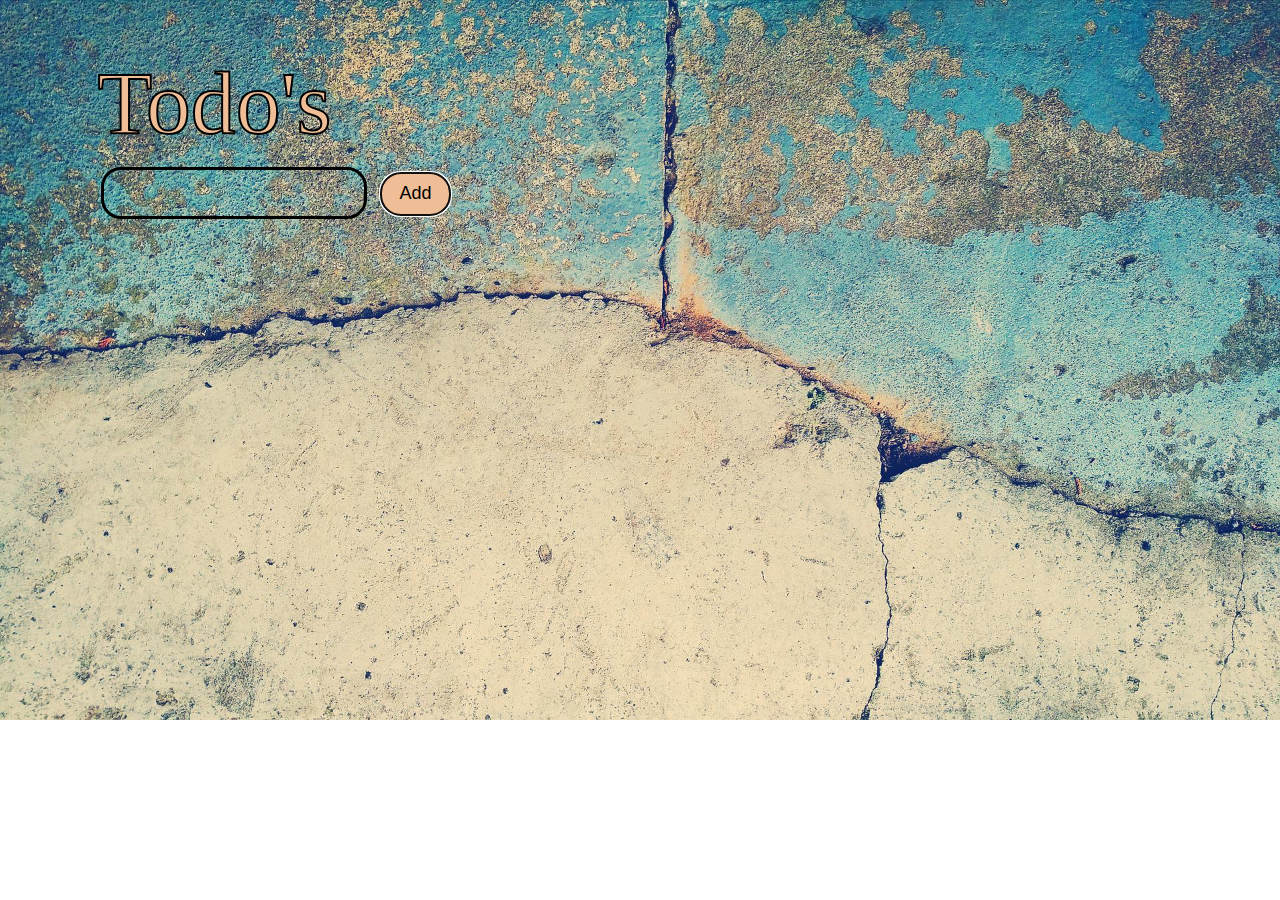
==== Todo/index.html @ 492a28e5 "Add files via upload" ====
<!DOCTYPE html>
<html lang="en">
<head>
    <meta charset="UTF-8">
    <meta http-equiv="X-UA-Compatible" content="IE=edge">
    <meta name="viewport" content="width=device-width, initial-scale=1.0">
    <title>Document</title>
    <link rel="stylesheet" href="./todo.css">
    
</head>
<body>
    <header>Todo's</header>
        <div class="buttonIn">
            <input type="text">
            <button type="button" autofocus onclick="alert('A new Todo was added!')">Add</button>
        </div>
</body>
</html>
---- Todo/todo.css ----
body{
    background-image: url(./designs_and_pics/hd-wallpaper-1850417_1920.jpg);
    background-repeat: no-repeat;
    background-size: cover;
}
header{
   color: rgba(240,190,150,255);
   -webkit-text-stroke-width: 2px;
   -webkit-text-stroke-color: black;
   font-size: 7vw;
   margin-left: 7vw;
   margin-top: 4vw;
}
input{
    border: .25vw solid black;
    background-color: transparent;
    border-radius: 20px;
    width: 20vw;
    height: 3.4vw;
    margin-left: 7.3vw;
    margin-top: 1vw;
    font-size: 2.5vw;
    
}
button{
    position: absolute;
    margin-top: 1.4vw;
    margin-left: 1vw;
    width: 5.5vw;
    height: 3.4vw;
    background-color: rgba(240,190,150,255);
    border-radius: 20px;
    font-size: large;
}
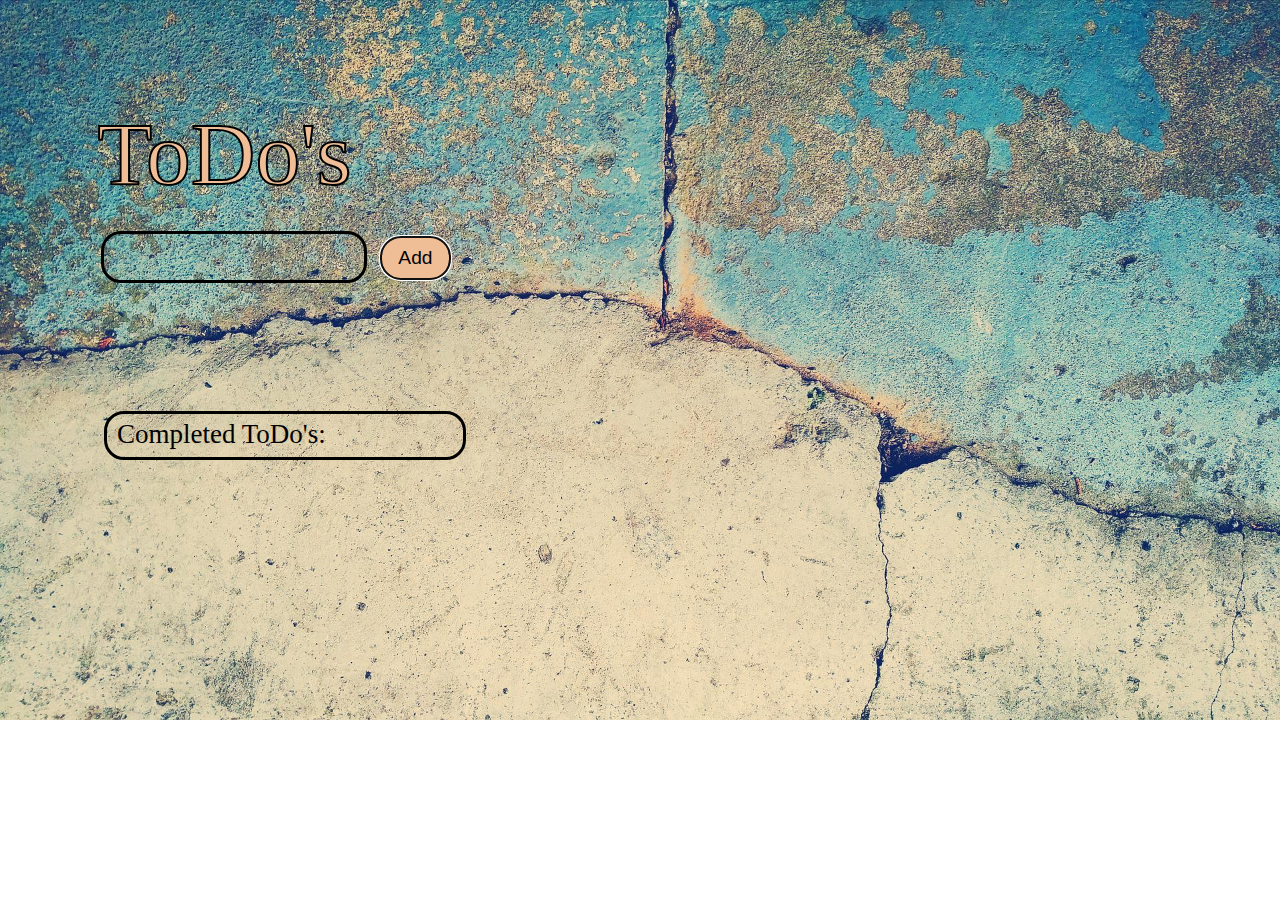
==== commit 85c1be68: "Add files via upload" ====
--- a/Todo/index.html
+++ b/Todo/index.html
@@ -9,10 +9,11 @@
     
 </head>
 <body>
-    <header>Todo's</header>
+    <header>ToDo's</header>
         <div class="buttonIn">
             <input type="text">
             <button type="button" autofocus onclick="alert('A new Todo was added!')">Add</button>
         </div>
+        <div2>Completed ToDo's: </div2>
 </body>
 </html>--- a/Todo/todo.css
+++ b/Todo/todo.css
@@ -9,7 +9,7 @@
    -webkit-text-stroke-color: black;
    font-size: 7vw;
    margin-left: 7vw;
-   margin-top: 4vw;
+   margin-top: 8vw;
 }
 input{
     border: .25vw solid black;
@@ -18,17 +18,32 @@
     width: 20vw;
     height: 3.4vw;
     margin-left: 7.3vw;
-    margin-top: 1vw;
+    margin-top: 2vw;
     font-size: 2.5vw;
     
 }
 button{
     position: absolute;
-    margin-top: 1.4vw;
+    margin-top: 2.4vw;
     margin-left: 1vw;
     width: 5.5vw;
     height: 3.4vw;
+    border-color: black;
     background-color: rgba(240,190,150,255);
     border-radius: 20px;
-    font-size: large;
+    font-size: larger;
+    
 }
+div2{
+    position: absolute;
+    width: 27vw;
+    height: 3.4vw;
+    border:.25vw solid black;
+    border-radius: 20px;
+    background-color:transparent;
+    margin-top: 10vw;
+    margin-left: 7.5vw;
+    font-size: 27px;
+    line-height: 3.2vw;
+    padding-left: 10px;
+}
